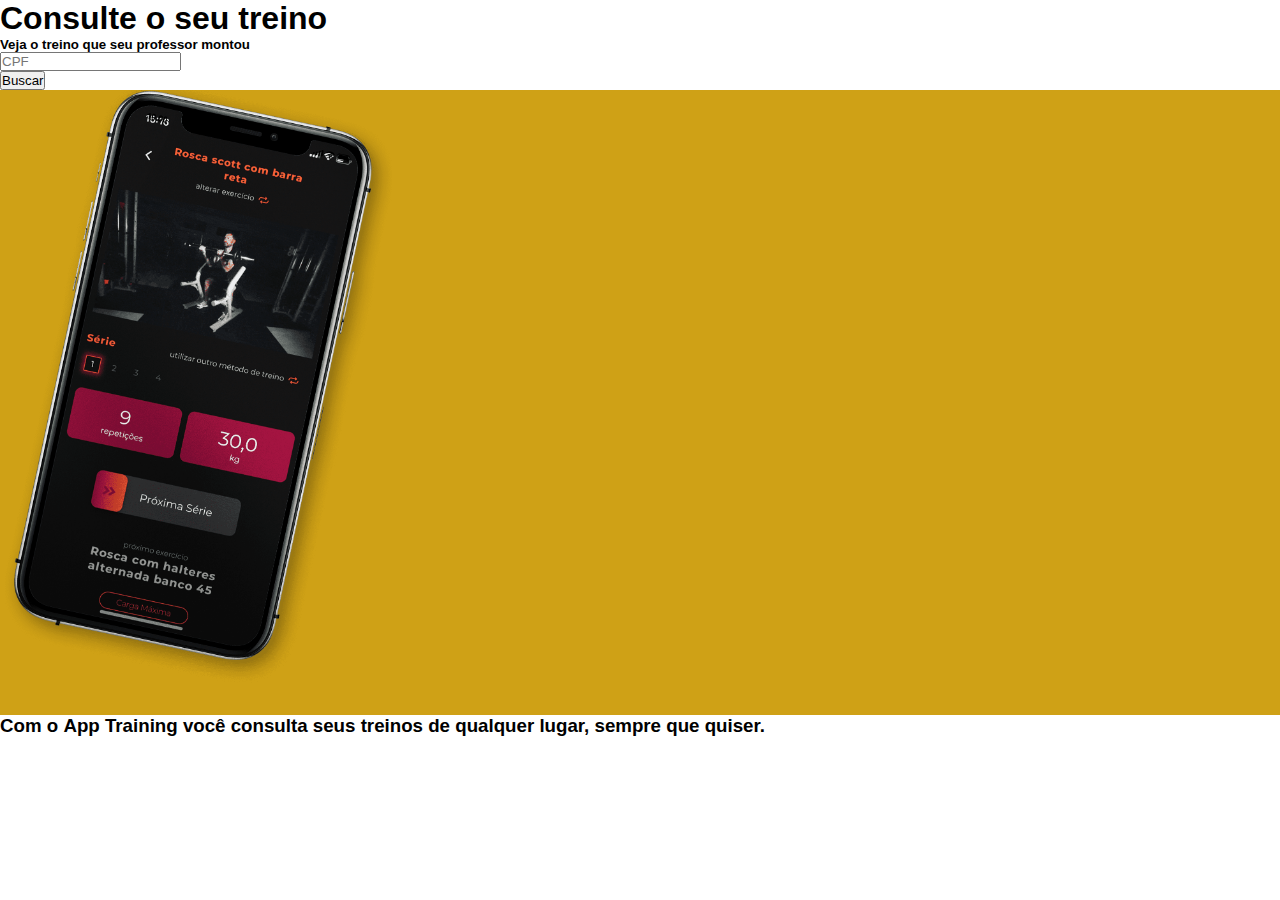
==== Ficha_treino/index.html @ e803b9f0 "atualização" ====
<!DOCTYPE html>
<html lang="pt-br">
  <head>
    <!-- Meta tags Obrigatórias -->
    <meta charset="utf-8">
    <meta name="viewport" content="width=device-width, initial-scale=1, shrink-to-fit=no">

    <!-- Bootstrap CSS -->
    <link rel="stylesheet" href="https://stackpath.bootstrapcdn.com/bootstrap/4.1.3/css/bootstrap.min.css" integrity="sha384-MCw98/SFnGE8fJT3GXwEOngsV7Zt27NXFoaoApmYm81iuXoPkFOJwJ8ERdknLPMO" crossorigin="anonymous">

    <!-- Font Awesome -->
    <link rel="stylesheet" href="https://use.fontawesome.com/releases/v5.3.1/css/all.css" integrity="sha384-mzrmE5qonljUremFsqc01SB46JvROS7bZs3IO2EmfFsd15uHvIt+Y8vEf7N7fWAU" crossorigin="anonymous">

    <!-- Estilo customizado -->
    <link rel="stylesheet" type="text/css" href="CSS/estilo.css">

    <title>Ficha de Treino</title>
  </head>
  <body>

    <section id="home" class="d-flex">
        
        <div class="container align-self-center"> <!-- Começo do login CPF-->
            <div class="row">
                <div class="col-md-6 d-flex">
                    <div class="">
                        <h1 class="display-5"> Consulte o seu treino </h1>
                        <h5>Veja o treino que seu professor montou </h5>

                        <form class="mt-4 mb-4">
                            <div class="input-group input-group-lg">
                                <input type="text" placeholder="CPF" class="form-control">
                                <div class="input-group-append">
                                    <button type="button" class="btn btn-warning">Buscar</button>
                                </div>
                            </div>
                        </form>
                        
                    </div>
                </div> <!--  Fim do CPF-->
            
                <div id="coluna" class="col-md-2 d-flex"> <!--Imagem de celular -->
                    <img src="imagem/banner-3.png" class="d-md-block" width="400">
                </div>

                <div class="col-md-4 d-flex"> <!-- Inicio de Texto -->
                    <div class="">
                        <h3> Com o <span>App Training</span> você consulta seus treinos de <span>qualquer lugar, sempre que quiser.</span></h3>
                    </div>
                </div>
            </div> <!-- Fim de Texto -->

        </div>
    </section>

  </body>
    

    <!-- JavaScript (Opcional) -->
    <script src="JS/main.js"></script>

    <!-- jQuery primeiro, depois Popper.js, depois Bootstrap JS -->
    <script src="https://code.jquery.com/jquery-3.3.1.slim.min.js" integrity="sha384-q8i/X+965DzO0rT7abK41JStQIAqVgRVzpbzo5smXKp4YfRvH+8abtTE1Pi6jizo" crossorigin="anonymous"></script>
    <script src="https://cdnjs.cloudflare.com/ajax/libs/popper.js/1.14.3/umd/popper.min.js" integrity="sha384-ZMP7rVo3mIykV+2+9J3UJ46jBk0WLaUAdn689aCwoqbBJiSnjAK/l8WvCWPIPm49" crossorigin="anonymous"></script>
    <script src="https://stackpath.bootstrapcdn.com/bootstrap/4.1.3/js/bootstrap.min.js" integrity="sha384-ChfqqxuZUCnJSK3+MXmPNIyE6ZbWh2IMqE241rYiqJxyMiZ6OW/JmZQ5stwEULTy" crossorigin="anonymous"></script>
  </body>
</html>
---- Ficha_treino/CSS/estilo.css ----
* {
    margin: 0;
    padding: 0;
}

body {
    font-family: arial, helvetica, sans-serif;
    max-height: 100%;
    padding: auto;
}

#home {
    margin-top: 0;
}

#container {
    background: #dcdcdc;
    display: flex;
}

#coluna {
    background: #cfa116;
}

span {
    font-weight: 900;
}
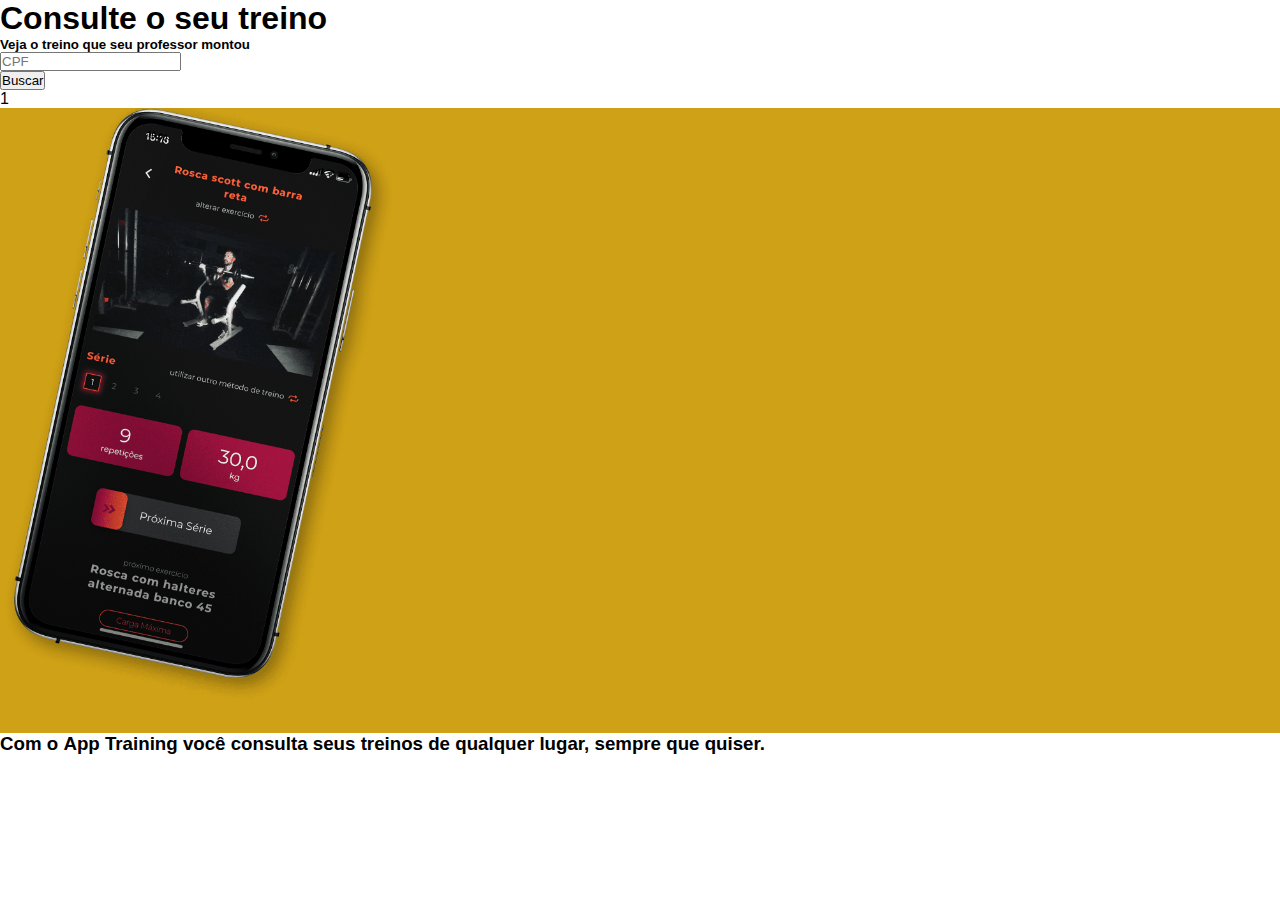
==== commit 137e017d: "atualização" ====
--- a/Ficha_treino/index.html
+++ b/Ficha_treino/index.html
@@ -33,6 +33,13 @@
                                 <div class="input-group-append">
                                     <button type="button" class="btn btn-warning">Buscar</button>
                                 </div>
+
+                                <div class="tabela">  
+                                    <table>
+                                        <li>1</li>
+                                    </table>
+
+                                </div>
                             </div>
                         </form>
                         
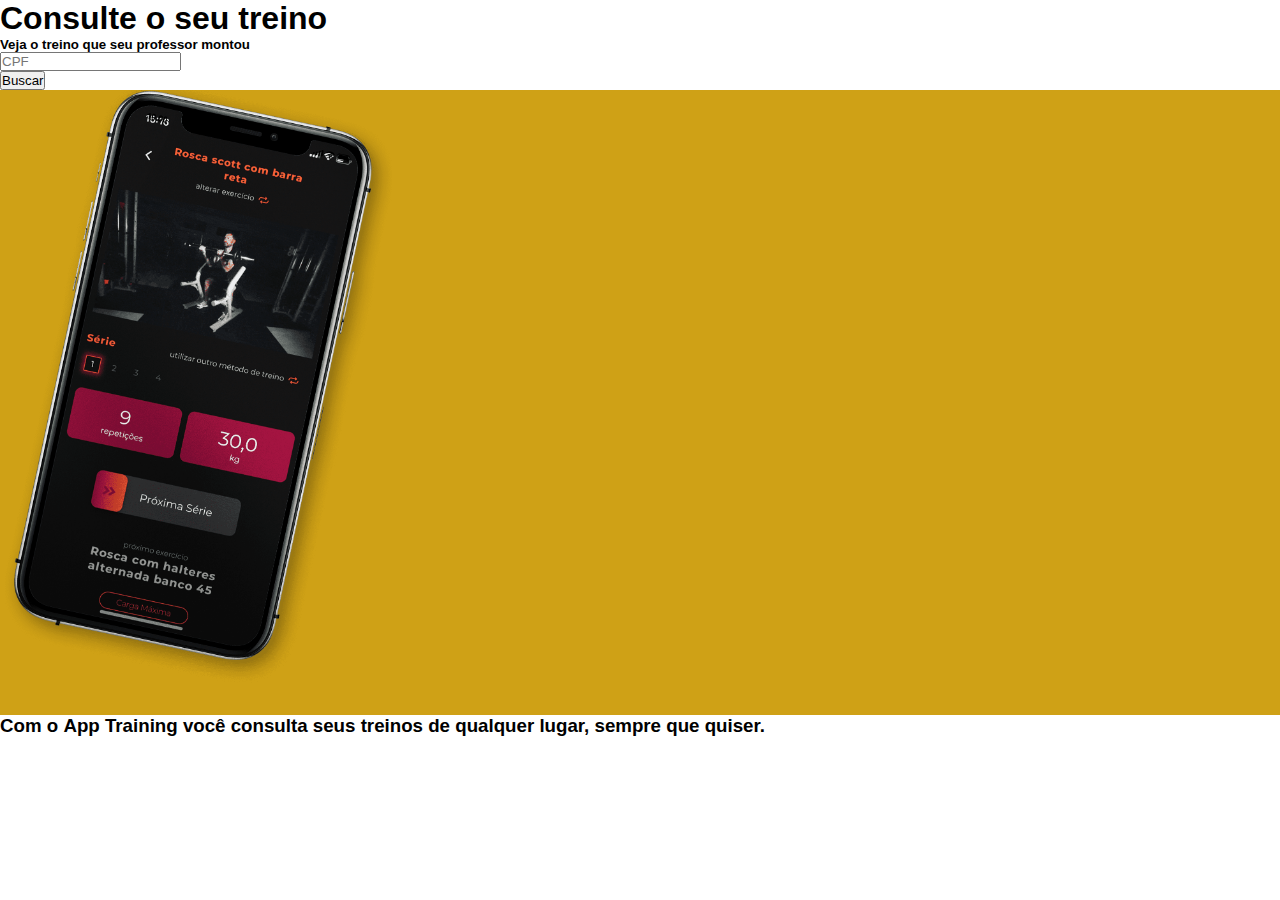
==== commit 433e837f: "atualização" ====
--- a/Ficha_treino/index.html
+++ b/Ficha_treino/index.html
@@ -33,13 +33,6 @@
                                 <div class="input-group-append">
                                     <button type="button" class="btn btn-warning">Buscar</button>
                                 </div>
-
-                                <div class="tabela">  
-                                    <table>
-                                        <li>1</li>
-                                    </table>
-
-                                </div>
                             </div>
                         </form>
                         
